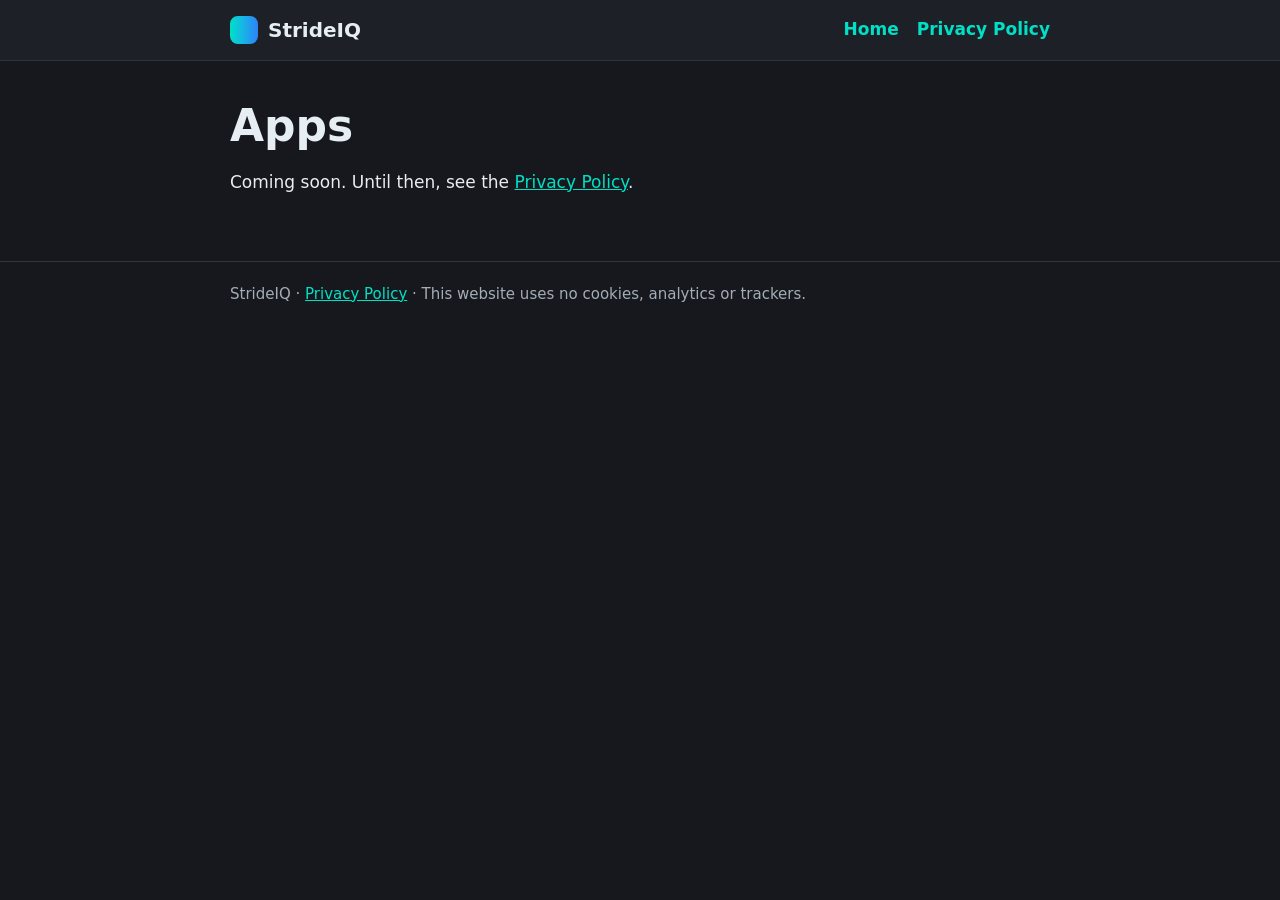
==== apps/index.html @ ab234949 "Draft StrideIQ privacy site (not published)" ====
<!DOCTYPE html>
<html lang="en">
<head>
<meta charset="utf-8">
<meta name="viewport" content="width=device-width, initial-scale=1">
<title>Apps — StrideIQ</title>
<meta name="description" content="StrideIQ — privacy information for the StrideIQ Android fitness app.">
<meta name="referrer" content="no-referrer">
<meta http-equiv="Content-Security-Policy" content="default-src 'none'; style-src 'self'; img-src 'self'; base-uri 'none'; form-action 'none'">
<link rel="stylesheet" href="../styles.css">
</head>
<body>
<a class="skip" href="#main">Skip to content</a>
<header class="top"><div class="wrap bar">
<a class="brand" href="../"><span class="mark" aria-hidden="true"></span>StrideIQ</a>
<nav aria-label="Main"><ul><li><a href="../">Home</a></li><li><a href="../privacy/">Privacy Policy</a></li></ul></nav>
</div></header>
<main id="main"><div class="wrap">
<h1>Apps</h1><p>Coming soon. Until then, see the <a href="../privacy/">Privacy Policy</a>.</p>
</div></main>
<footer><div class="wrap">StrideIQ · <a href="../privacy/">Privacy Policy</a> · This website uses no cookies, analytics or trackers.</div></footer>
</body>
</html>
---- styles.css ----
:root{--c1:#00e0c6;--c2:#18b2e8;--c3:#2f81f7;--grad:linear-gradient(90deg,#00e0c6,#18b2e8,#2f81f7);--bg:#16181d;--bg2:#1d2027;--bg3:#252931;--line:#2f343d;--tx:#e6edf3;--mu:#a3acb7;--teal:#00e0c6;--warn:#f0b429;color-scheme:dark}
*{box-sizing:border-box}
html{-webkit-text-size-adjust:100%}
body{margin:0;background:var(--bg);color:var(--tx);font:17px/1.6 system-ui,-apple-system,"Segoe UI",Roboto,sans-serif}
a{color:var(--teal)}a:hover,a:focus-visible{color:#7ff5e6}
:focus-visible{outline:3px solid var(--c2);outline-offset:2px}
.skip{position:absolute;left:-999px}.skip:focus{left:12px;top:12px;background:var(--bg2);padding:8px 12px;z-index:9}
header.top{border-bottom:1px solid var(--line);background:var(--bg2)}
.wrap{max-width:860px;margin:0 auto;padding:0 20px}
.bar{display:flex;align-items:center;justify-content:space-between;gap:12px;min-height:60px;flex-wrap:wrap}
.brand{display:flex;align-items:center;gap:10px;color:var(--tx);text-decoration:none;font-weight:700;font-size:20px}
.brand span.mark{width:28px;height:28px;border-radius:8px;background:var(--grad);display:inline-block}
nav ul{list-style:none;display:flex;gap:18px;margin:0;padding:0;flex-wrap:wrap}nav a{text-decoration:none;font-weight:600}
main{padding:28px 0 48px}
h1{font-size:clamp(28px,6vw,44px);line-height:1.15;margin:12px 0 14px}
h2{font-size:22px;margin:40px 0 10px;padding-top:8px;border-top:1px solid var(--line)}
h3{font-size:18px;margin:22px 0 6px}
.grad{background:var(--grad);-webkit-background-clip:text;background-clip:text;color:transparent}
.lead{font-size:19px;color:var(--mu)}
.btn{display:inline-block;background:var(--grad);color:#07131a;font-weight:700;text-decoration:none;padding:12px 20px;border-radius:12px}
.btn:hover,.btn:focus-visible{color:#07131a;filter:brightness(1.08)}
.cards{display:grid;grid-template-columns:repeat(auto-fit,minmax(220px,1fr));gap:14px;margin:26px 0}
.card{background:var(--bg2);border:1px solid var(--line);border-radius:14px;padding:16px 18px}
.card h3{margin-top:0}
.meta{color:var(--mu);font-size:15px}
.note{background:var(--bg3);border-left:4px solid var(--c1);padding:12px 16px;border-radius:8px}
.todo{background:#3a2e0b;border:1px dashed var(--warn);color:#ffe3a0;padding:2px 6px;border-radius:6px;font-weight:600}
table{border-collapse:collapse;width:100%;margin:10px 0;font-size:15px;display:block;overflow-x:auto}
th,td{border:1px solid var(--line);padding:8px 10px;text-align:left;vertical-align:top}th{background:var(--bg3)}
code{background:var(--bg3);padding:1px 5px;border-radius:5px;font-size:.9em;word-break:break-word}
.toc ol{columns:2;column-gap:28px;padding-left:20px}@media (max-width:600px){.toc ol{columns:1}}
footer{border-top:1px solid var(--line);color:var(--mu);font-size:15px;padding:20px 0 32px}
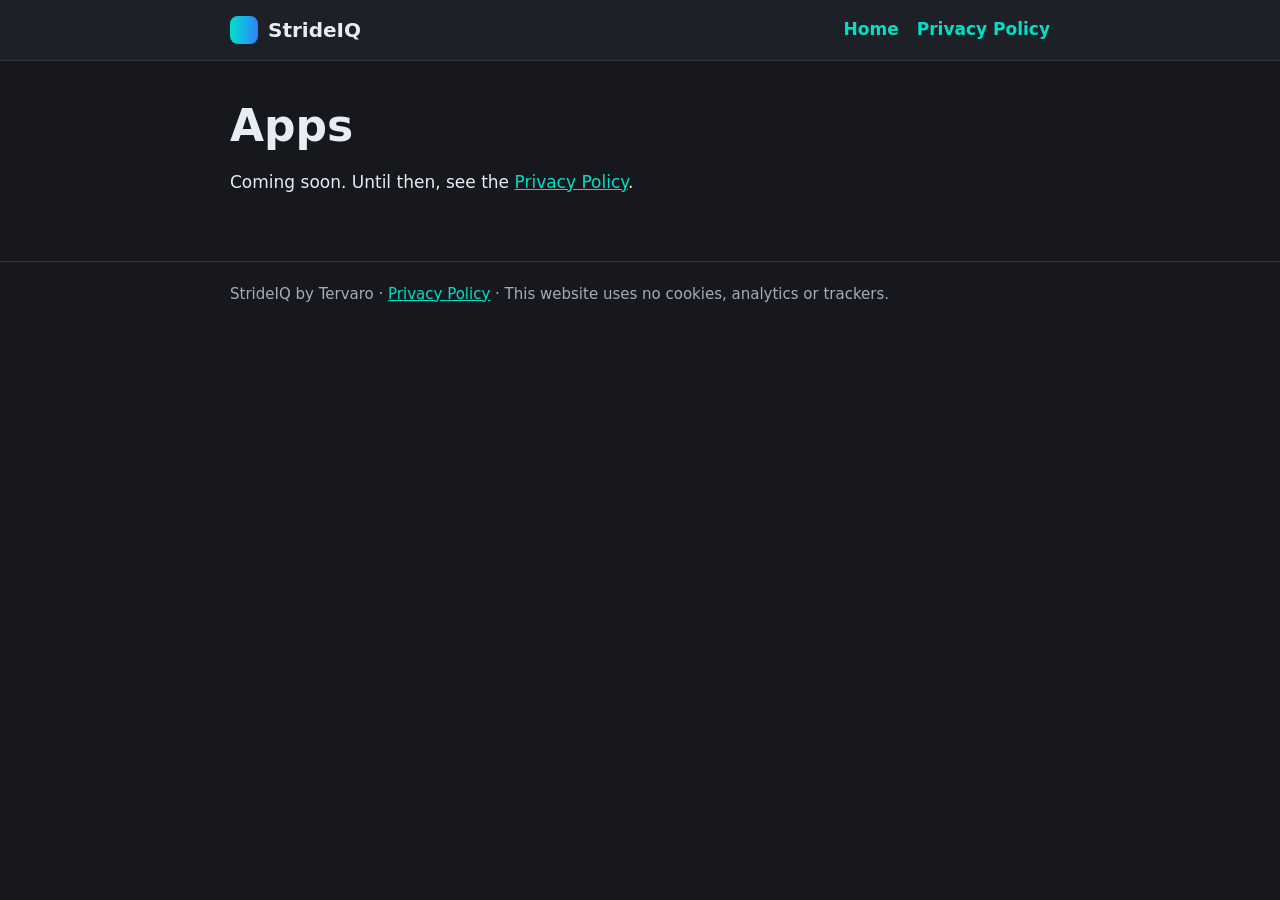
==== commit 6c496a6c: "Set developer name (Tervaro)" ====
--- a/apps/index.html
+++ b/apps/index.html
@@ -18,6 +18,6 @@
 <main id="main"><div class="wrap">
 <h1>Apps</h1><p>Coming soon. Until then, see the <a href="../privacy/">Privacy Policy</a>.</p>
 </div></main>
-<footer><div class="wrap">StrideIQ · <a href="../privacy/">Privacy Policy</a> · This website uses no cookies, analytics or trackers.</div></footer>
+<footer><div class="wrap">StrideIQ by Tervaro · <a href="../privacy/">Privacy Policy</a> · This website uses no cookies, analytics or trackers.</div></footer>
 </body>
 </html>
